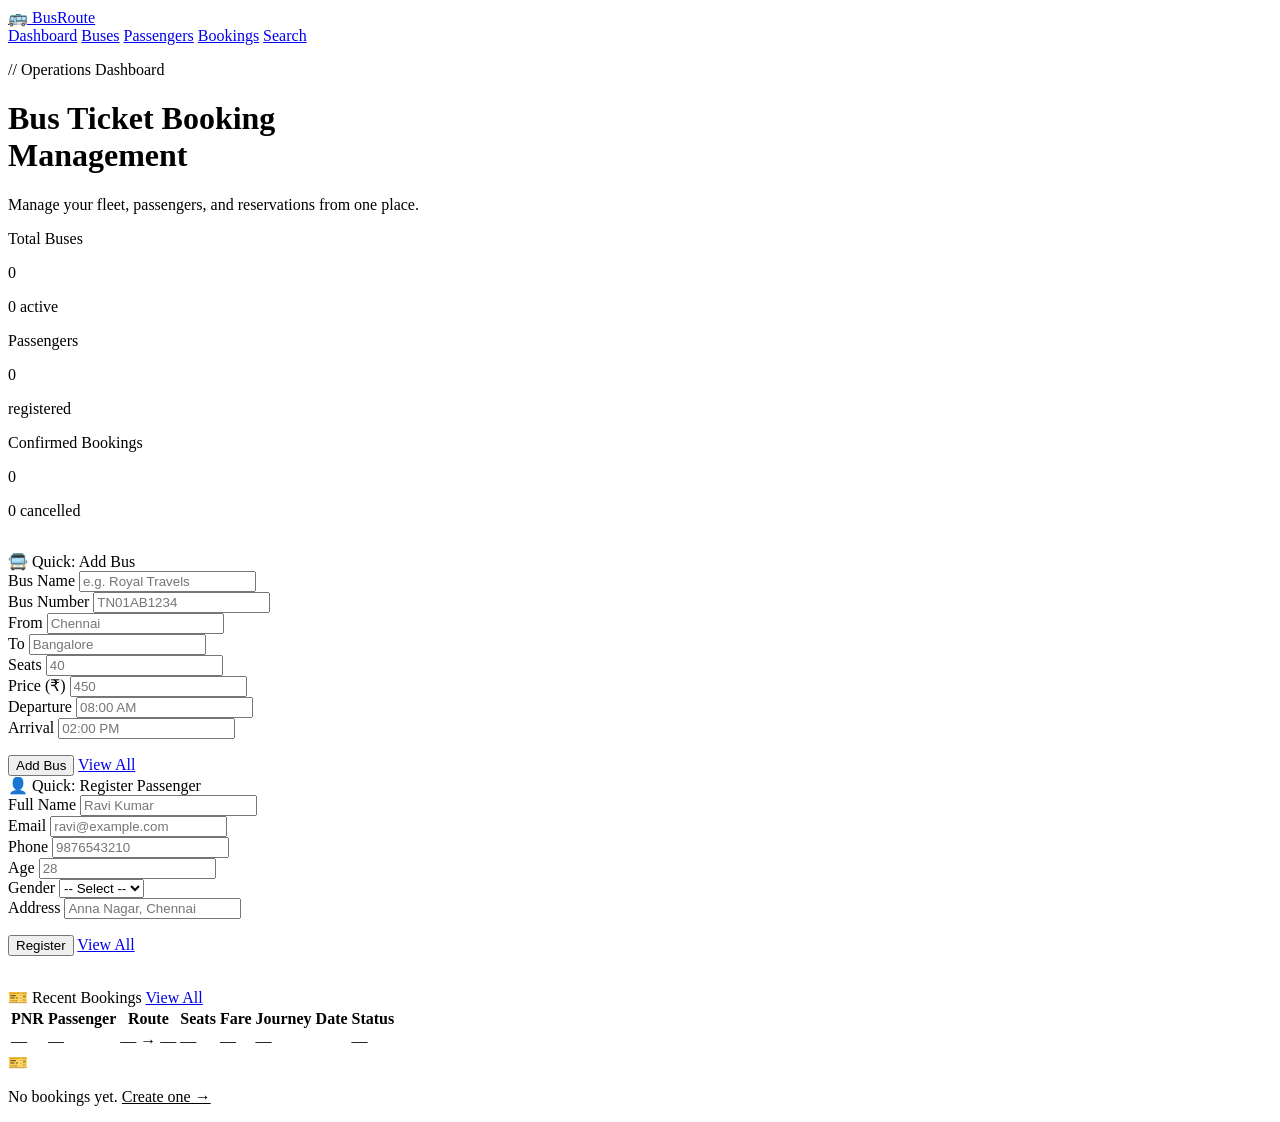
==== bus-ticket-booking/src/main/resources/templates/index.html @ e925cac4 "Initial Commit" ====
<!DOCTYPE html>
<html lang="en" xmlns:th="http://www.thymeleaf.org">
<head>
  <meta charset="UTF-8"/>
  <meta name="viewport" content="width=device-width, initial-scale=1.0"/>
  <title>Dashboard — BusRoute</title>
  <link rel="stylesheet" th:href="@{/css/style.css}"/>
</head>
<body>

<header class="site-header">
  <div class="header-inner">
    <a href="/" class="logo">
      <span class="logo-icon">🚌</span>
      BusRoute
    </a>
    <nav class="nav">
      <a href="/"            class="active">Dashboard</a>
      <a href="/buses">Buses</a>
      <a href="/passengers">Passengers</a>
      <a href="/bookings">Bookings</a>
      <a href="/search">Search</a>
    </nav>
  </div>
</header>

<div class="wrapper">

  <div class="hero">
    <p class="hero-label">// Operations Dashboard</p>
    <h1>Bus Ticket <span>Booking</span><br>Management</h1>
    <p>Manage your fleet, passengers, and reservations from one place.</p>
  </div>

  <!-- Stats Row -->
  <div class="grid-3" style="margin-bottom: 32px;">
    <div class="stat-card">
      <p class="stat-label">Total Buses</p>
      <p class="stat-value accent" th:text="${totalBuses}">0</p>
      <p class="stat-sub" th:text="${activeBuses} + ' active'">0 active</p>
    </div>
    <div class="stat-card">
      <p class="stat-label">Passengers</p>
      <p class="stat-value" th:text="${totalPassengers}">0</p>
      <p class="stat-sub">registered</p>
    </div>
    <div class="stat-card">
      <p class="stat-label">Confirmed Bookings</p>
      <p class="stat-value green" th:text="${confirmedBookings}">0</p>
      <p class="stat-sub" th:text="${cancelledBookings} + ' cancelled'">0 cancelled</p>
    </div>
  </div>

  <!-- Quick Actions -->
  <div class="grid-2" style="margin-bottom: 32px;">

    <div class="card">
      <div class="card-header">
        <span class="card-title">🚍 Quick: Add Bus</span>
      </div>
      <form method="post" action="/buses/add">
        <div class="form-section">
          <div class="form-row">
            <div class="form-group">
              <label for="qBusName">Bus Name</label>
              <input type="text" id="qBusName" name="busName" placeholder="e.g. Royal Travels" required/>
            </div>
            <div class="form-group">
              <label for="qBusNumber">Bus Number</label>
              <input type="text" id="qBusNumber" name="busNumber" placeholder="TN01AB1234" required/>
            </div>
          </div>
          <div class="form-row">
            <div class="form-group">
              <label for="qSource">From</label>
              <input type="text" id="qSource" name="source" placeholder="Chennai" required/>
            </div>
            <div class="form-group">
              <label for="qDest">To</label>
              <input type="text" id="qDest" name="destination" placeholder="Bangalore" required/>
            </div>
          </div>
          <div class="form-row triple">
            <div class="form-group">
              <label for="qSeats">Seats</label>
              <input type="number" id="qSeats" name="totalSeats" placeholder="40" min="1" required/>
            </div>
            <div class="form-group">
              <label for="qPrice">Price (₹)</label>
              <input type="number" id="qPrice" name="ticketPrice" placeholder="450" min="0" step="0.01" required/>
            </div>
            <div class="form-group">
              <label for="qDep">Departure</label>
              <input type="text" id="qDep" name="departureTime" placeholder="08:00 AM" required/>
            </div>
          </div>
          <div class="form-row">
            <div class="form-group">
              <label for="qArr">Arrival</label>
              <input type="text" id="qArr" name="arrivalTime" placeholder="02:00 PM" required/>
            </div>
          </div>
        </div>
        <div class="btn-group" style="margin-top:0; padding-top:16px;">
          <button type="submit" class="btn btn-primary">Add Bus</button>
          <a href="/buses" class="btn btn-secondary">View All</a>
        </div>
      </form>
    </div>

    <div class="card">
      <div class="card-header">
        <span class="card-title">👤 Quick: Register Passenger</span>
      </div>
      <form method="post" action="/passengers/add">
        <div class="form-section">
          <div class="form-row">
            <div class="form-group">
              <label for="qName">Full Name</label>
              <input type="text" id="qName" name="passengerName" placeholder="Ravi Kumar" required/>
            </div>
            <div class="form-group">
              <label for="qEmail">Email</label>
              <input type="email" id="qEmail" name="email" placeholder="ravi@example.com" required/>
            </div>
          </div>
          <div class="form-row">
            <div class="form-group">
              <label for="qPhone">Phone</label>
              <input type="text" id="qPhone" name="phoneNumber" placeholder="9876543210" required/>
            </div>
            <div class="form-group">
              <label for="qAge">Age</label>
              <input type="text" id="qAge" name="age" placeholder="28" required/>
            </div>
          </div>
          <div class="form-row">
            <div class="form-group">
              <label for="qGender">Gender</label>
              <select id="qGender" name="gender" required>
                <option value="">-- Select --</option>
                <option>Male</option>
                <option>Female</option>
                <option>Other</option>
              </select>
            </div>
            <div class="form-group">
              <label for="qAddr">Address</label>
              <input type="text" id="qAddr" name="address" placeholder="Anna Nagar, Chennai" required/>
            </div>
          </div>
        </div>
        <div class="btn-group" style="margin-top:0; padding-top:16px;">
          <button type="submit" class="btn btn-primary">Register</button>
          <a href="/passengers" class="btn btn-secondary">View All</a>
        </div>
      </form>
    </div>

  </div>

  <!-- Recent Bookings preview -->
  <div class="card">
    <div class="card-header">
      <span class="card-title">🎫 Recent Bookings</span>
      <a href="/bookings" class="btn btn-secondary btn-sm">View All</a>
    </div>
    <div class="table-wrap" th:if="${recentBookings != null and !recentBookings.isEmpty()}">
      <table>
        <thead>
          <tr>
            <th>PNR</th>
            <th>Passenger</th>
            <th>Route</th>
            <th>Seats</th>
            <th>Fare</th>
            <th>Journey Date</th>
            <th>Status</th>
          </tr>
        </thead>
        <tbody>
          <tr th:each="b : ${recentBookings}">
            <td class="td-mono" th:text="${b.pnrNumber}">—</td>
            <td th:text="${b.passenger.passengerName}">—</td>
            <td>
              <span class="route-display">
                <span th:text="${b.bus.source}">—</span>
                <span class="route-arrow">→</span>
                <span th:text="${b.bus.destination}">—</span>
              </span>
            </td>
            <td class="td-mono" th:text="${b.numberOfSeats}">—</td>
            <td class="td-mono" th:text="'₹' + ${b.totalFare}">—</td>
            <td th:text="${b.journeyDate}">—</td>
            <td>
              <span th:class="${b.bookingStatus == 'CONFIRMED'} ? 'card-badge badge-confirm' : 'card-badge badge-cancel'"
                    th:text="${b.bookingStatus}">—</span>
            </td>
          </tr>
        </tbody>
      </table>
    </div>
    <div class="empty-state" th:if="${recentBookings == null or recentBookings.isEmpty()}">
      <div class="icon">🎫</div>
      <p>No bookings yet. <a href="/bookings/new" style="color:var(--accent)">Create one →</a></p>
    </div>
  </div>

</div>
</body>
</html>
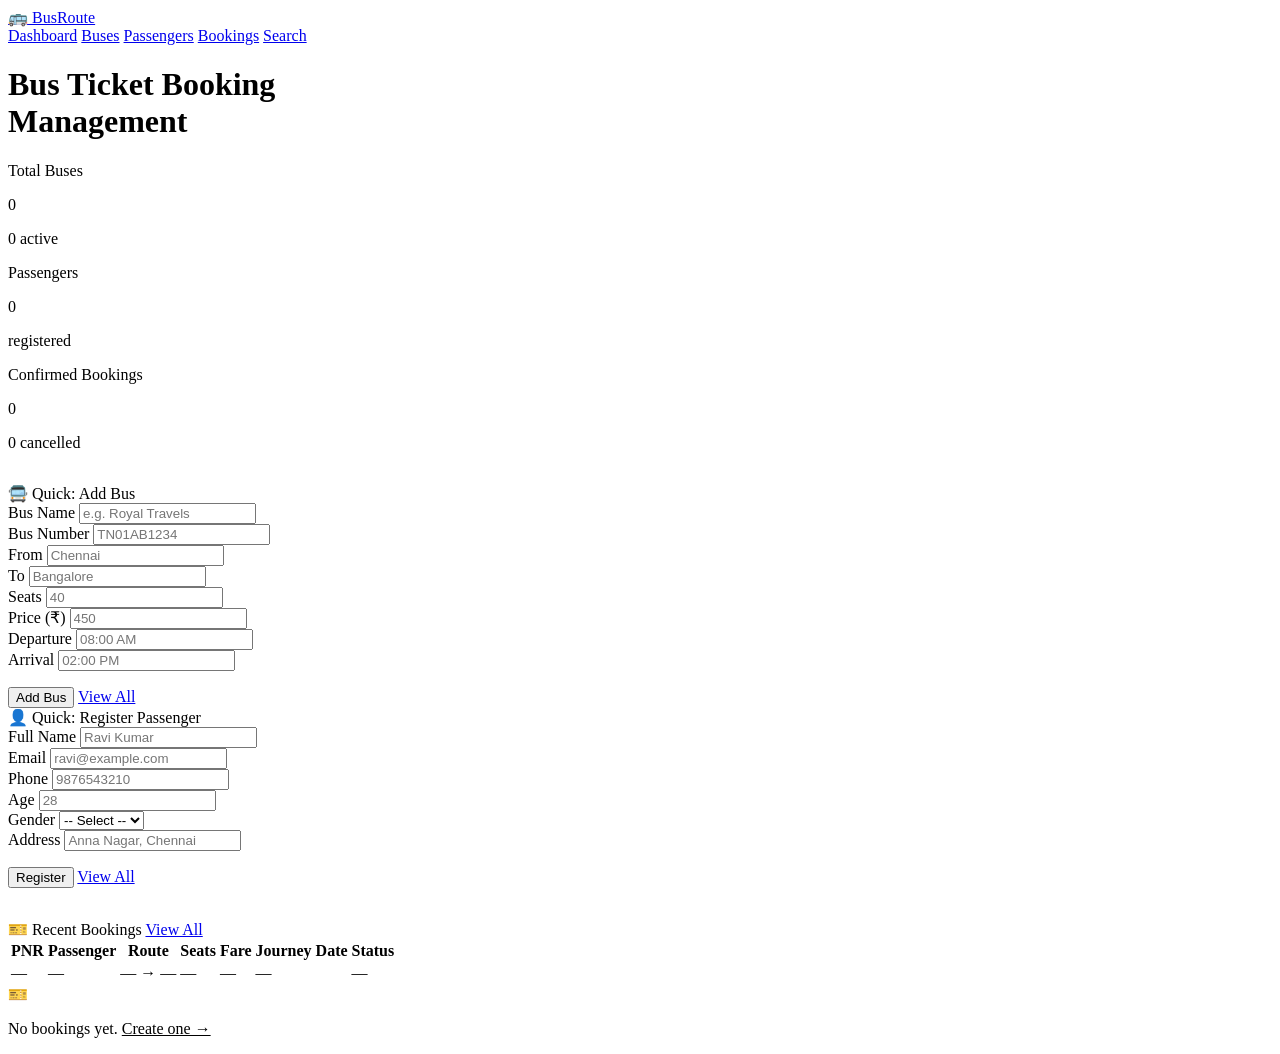
==== commit 729ccfa1: "Front end change" ====
--- a/bus-ticket-booking/src/main/resources/templates/index.html
+++ b/bus-ticket-booking/src/main/resources/templates/index.html
@@ -3,7 +3,7 @@
 <head>
   <meta charset="UTF-8"/>
   <meta name="viewport" content="width=device-width, initial-scale=1.0"/>
-  <title>Dashboard — BusRoute</title>
+  <title>Dashboard</title>
   <link rel="stylesheet" th:href="@{/css/style.css}"/>
 </head>
 <body>
@@ -26,13 +26,12 @@
 
 <div class="wrapper">
 
-  <div class="hero">
-    <p class="hero-label">// Operations Dashboard</p>
+  <div class="hero">  
     <h1>Bus Ticket <span>Booking</span><br>Management</h1>
-    <p>Manage your fleet, passengers, and reservations from one place.</p>
-  </div>
-
-  <!-- Stats Row -->
+    
+  </div>
+
+
   <div class="grid-3" style="margin-bottom: 32px;">
     <div class="stat-card">
       <p class="stat-label">Total Buses</p>
@@ -51,7 +50,7 @@
     </div>
   </div>
 
-  <!-- Quick Actions -->
+ 
   <div class="grid-2" style="margin-bottom: 32px;">
 
     <div class="card">
@@ -159,7 +158,7 @@
 
   </div>
 
-  <!-- Recent Bookings preview -->
+  
   <div class="card">
     <div class="card-header">
       <span class="card-title">🎫 Recent Bookings</span>
